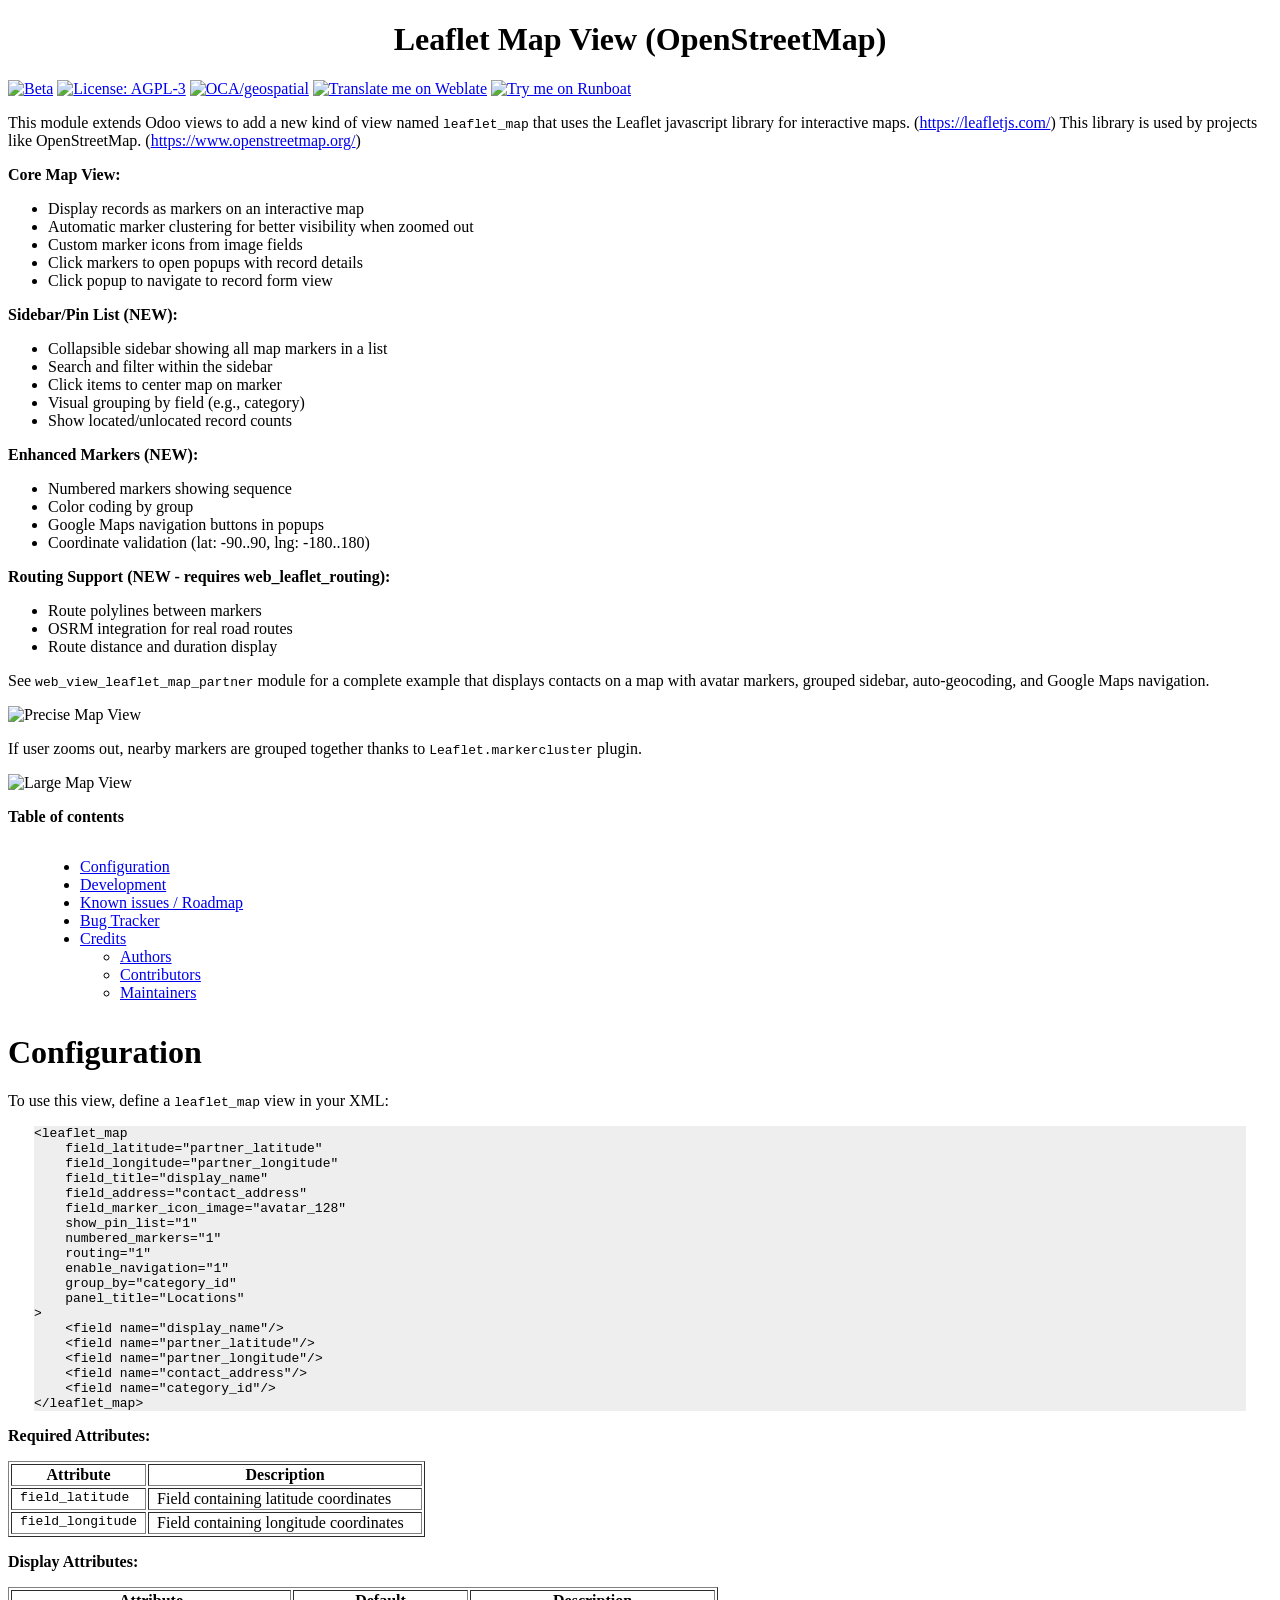
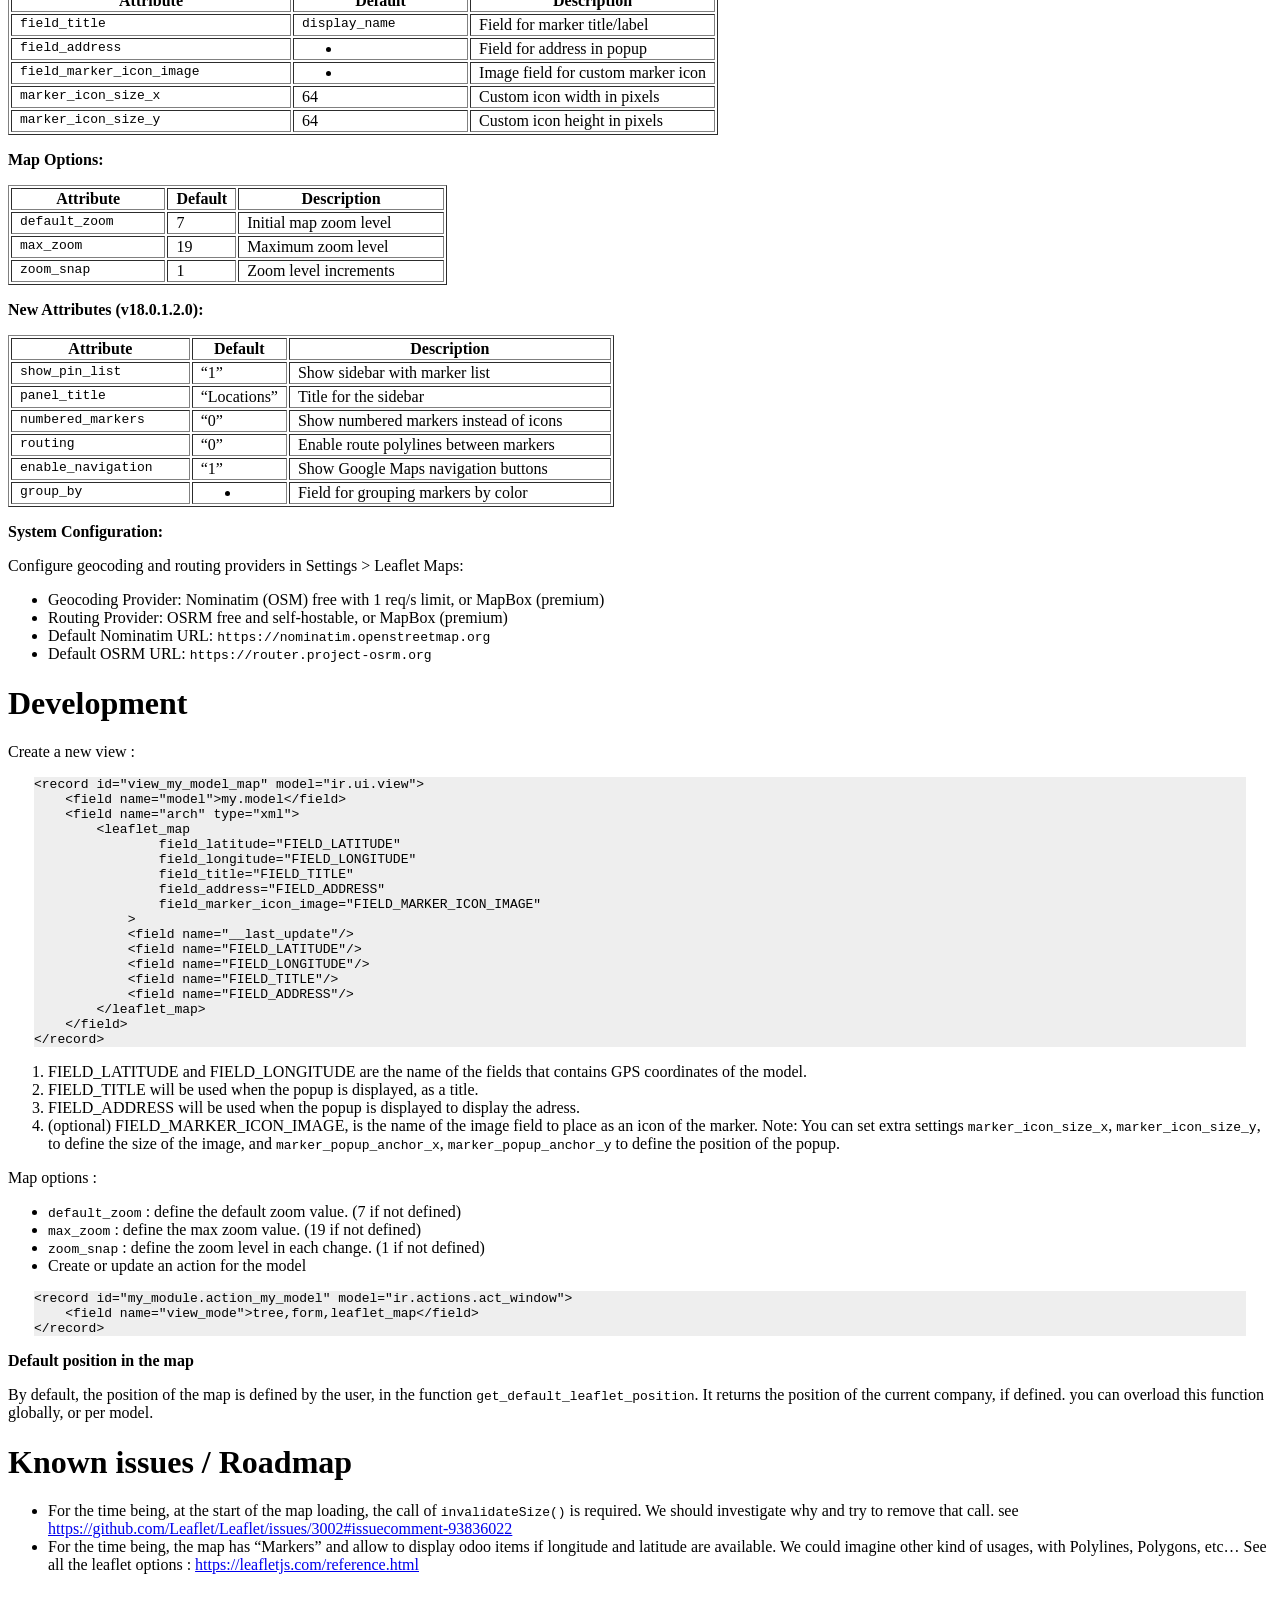
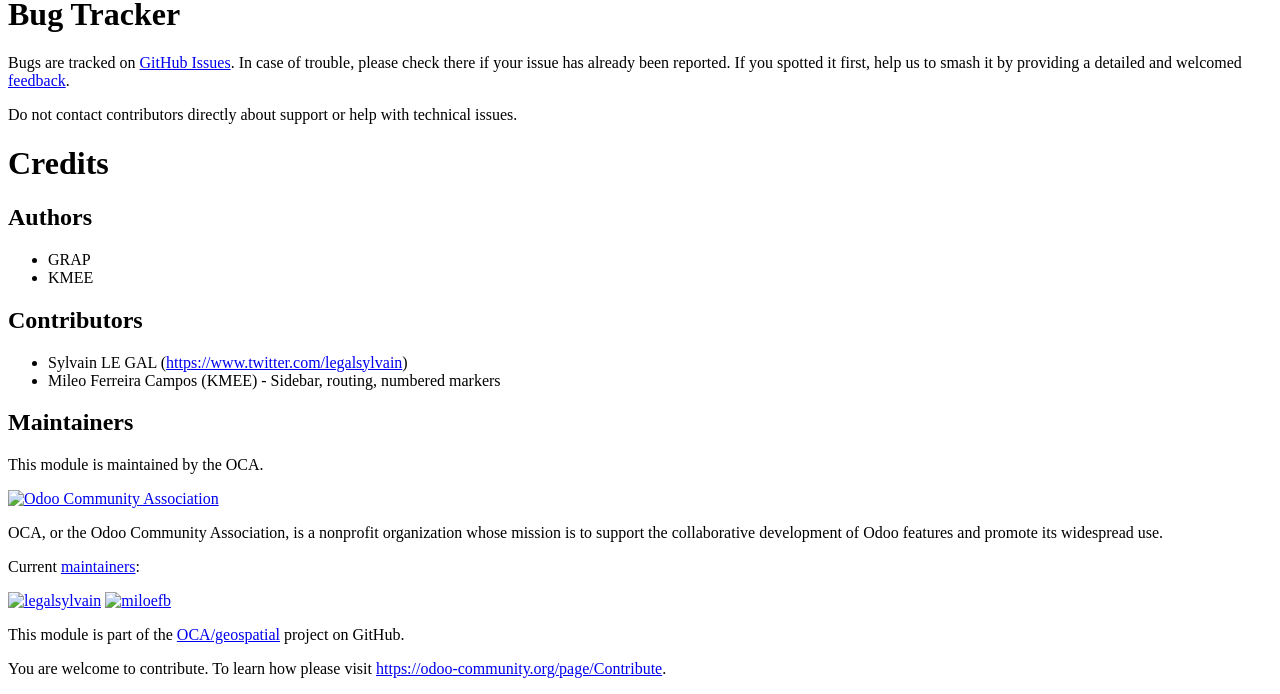
==== web_view_leaflet_map/static/description/index.html @ 556f7887 "[IMP] web_view_leaflet_map: add sidebar, numbered markers, and routing - Add PinList component for s" ====
<!DOCTYPE html PUBLIC "-//W3C//DTD XHTML 1.0 Transitional//EN" "http://www.w3.org/TR/xhtml1/DTD/xhtml1-transitional.dtd">
<html xmlns="http://www.w3.org/1999/xhtml" xml:lang="en" lang="en">
<head>
<meta http-equiv="Content-Type" content="text/html; charset=utf-8" />
<meta name="generator" content="Docutils: https://docutils.sourceforge.io/" />
<title>Leaflet Map View (OpenStreetMap)</title>
<style type="text/css">

/*
:Author: David Goodger (goodger@python.org)
:Id: $Id: html4css1.css 9511 2024-01-13 09:50:07Z milde $
:Copyright: This stylesheet has been placed in the public domain.

Default cascading style sheet for the HTML output of Docutils.
Despite the name, some widely supported CSS2 features are used.

See https://docutils.sourceforge.io/docs/howto/html-stylesheets.html for how to
customize this style sheet.
*/

/* used to remove borders from tables and images */
.borderless, table.borderless td, table.borderless th {
  border: 0 }

table.borderless td, table.borderless th {
  /* Override padding for "table.docutils td" with "! important".
     The right padding separates the table cells. */
  padding: 0 0.5em 0 0 ! important }

.first {
  /* Override more specific margin styles with "! important". */
  margin-top: 0 ! important }

.last, .with-subtitle {
  margin-bottom: 0 ! important }

.hidden {
  display: none }

.subscript {
  vertical-align: sub;
  font-size: smaller }

.superscript {
  vertical-align: super;
  font-size: smaller }

a.toc-backref {
  text-decoration: none ;
  color: black }

blockquote.epigraph {
  margin: 2em 5em ; }

dl.docutils dd {
  margin-bottom: 0.5em }

object[type="image/svg+xml"], object[type="application/x-shockwave-flash"] {
  overflow: hidden;
}

/* Uncomment (and remove this text!) to get bold-faced definition list terms
dl.docutils dt {
  font-weight: bold }
*/

div.abstract {
  margin: 2em 5em }

div.abstract p.topic-title {
  font-weight: bold ;
  text-align: center }

div.admonition, div.attention, div.caution, div.danger, div.error,
div.hint, div.important, div.note, div.tip, div.warning {
  margin: 2em ;
  border: medium outset ;
  padding: 1em }

div.admonition p.admonition-title, div.hint p.admonition-title,
div.important p.admonition-title, div.note p.admonition-title,
div.tip p.admonition-title {
  font-weight: bold ;
  font-family: sans-serif }

div.attention p.admonition-title, div.caution p.admonition-title,
div.danger p.admonition-title, div.error p.admonition-title,
div.warning p.admonition-title, .code .error {
  color: red ;
  font-weight: bold ;
  font-family: sans-serif }

/* Uncomment (and remove this text!) to get reduced vertical space in
   compound paragraphs.
div.compound .compound-first, div.compound .compound-middle {
  margin-bottom: 0.5em }

div.compound .compound-last, div.compound .compound-middle {
  margin-top: 0.5em }
*/

div.dedication {
  margin: 2em 5em ;
  text-align: center ;
  font-style: italic }

div.dedication p.topic-title {
  font-weight: bold ;
  font-style: normal }

div.figure {
  margin-left: 2em ;
  margin-right: 2em }

div.footer, div.header {
  clear: both;
  font-size: smaller }

div.line-block {
  display: block ;
  margin-top: 1em ;
  margin-bottom: 1em }

div.line-block div.line-block {
  margin-top: 0 ;
  margin-bottom: 0 ;
  margin-left: 1.5em }

div.sidebar {
  margin: 0 0 0.5em 1em ;
  border: medium outset ;
  padding: 1em ;
  background-color: #ffffee ;
  width: 40% ;
  float: right ;
  clear: right }

div.sidebar p.rubric {
  font-family: sans-serif ;
  font-size: medium }

div.system-messages {
  margin: 5em }

div.system-messages h1 {
  color: red }

div.system-message {
  border: medium outset ;
  padding: 1em }

div.system-message p.system-message-title {
  color: red ;
  font-weight: bold }

div.topic {
  margin: 2em }

h1.section-subtitle, h2.section-subtitle, h3.section-subtitle,
h4.section-subtitle, h5.section-subtitle, h6.section-subtitle {
  margin-top: 0.4em }

h1.title {
  text-align: center }

h2.subtitle {
  text-align: center }

hr.docutils {
  width: 75% }

img.align-left, .figure.align-left, object.align-left, table.align-left {
  clear: left ;
  float: left ;
  margin-right: 1em }

img.align-right, .figure.align-right, object.align-right, table.align-right {
  clear: right ;
  float: right ;
  margin-left: 1em }

img.align-center, .figure.align-center, object.align-center {
  display: block;
  margin-left: auto;
  margin-right: auto;
}

table.align-center {
  margin-left: auto;
  margin-right: auto;
}

.align-left {
  text-align: left }

.align-center {
  clear: both ;
  text-align: center }

.align-right {
  text-align: right }

/* reset inner alignment in figures */
div.align-right {
  text-align: inherit }

/* div.align-center * { */
/*   text-align: left } */

.align-top    {
  vertical-align: top }

.align-middle {
  vertical-align: middle }

.align-bottom {
  vertical-align: bottom }

ol.simple, ul.simple {
  margin-bottom: 1em }

ol.arabic {
  list-style: decimal }

ol.loweralpha {
  list-style: lower-alpha }

ol.upperalpha {
  list-style: upper-alpha }

ol.lowerroman {
  list-style: lower-roman }

ol.upperroman {
  list-style: upper-roman }

p.attribution {
  text-align: right ;
  margin-left: 50% }

p.caption {
  font-style: italic }

p.credits {
  font-style: italic ;
  font-size: smaller }

p.label {
  white-space: nowrap }

p.rubric {
  font-weight: bold ;
  font-size: larger ;
  color: maroon ;
  text-align: center }

p.sidebar-title {
  font-family: sans-serif ;
  font-weight: bold ;
  font-size: larger }

p.sidebar-subtitle {
  font-family: sans-serif ;
  font-weight: bold }

p.topic-title {
  font-weight: bold }

pre.address {
  margin-bottom: 0 ;
  margin-top: 0 ;
  font: inherit }

pre.literal-block, pre.doctest-block, pre.math, pre.code {
  margin-left: 2em ;
  margin-right: 2em }

pre.code .ln { color: gray; } /* line numbers */
pre.code, code { background-color: #eeeeee }
pre.code .comment, code .comment { color: #5C6576 }
pre.code .keyword, code .keyword { color: #3B0D06; font-weight: bold }
pre.code .literal.string, code .literal.string { color: #0C5404 }
pre.code .name.builtin, code .name.builtin { color: #352B84 }
pre.code .deleted, code .deleted { background-color: #DEB0A1}
pre.code .inserted, code .inserted { background-color: #A3D289}

span.classifier {
  font-family: sans-serif ;
  font-style: oblique }

span.classifier-delimiter {
  font-family: sans-serif ;
  font-weight: bold }

span.interpreted {
  font-family: sans-serif }

span.option {
  white-space: nowrap }

span.pre {
  white-space: pre }

span.problematic, pre.problematic {
  color: red }

span.section-subtitle {
  /* font-size relative to parent (h1..h6 element) */
  font-size: 80% }

table.citation {
  border-left: solid 1px gray;
  margin-left: 1px }

table.docinfo {
  margin: 2em 4em }

table.docutils {
  margin-top: 0.5em ;
  margin-bottom: 0.5em }

table.footnote {
  border-left: solid 1px black;
  margin-left: 1px }

table.docutils td, table.docutils th,
table.docinfo td, table.docinfo th {
  padding-left: 0.5em ;
  padding-right: 0.5em ;
  vertical-align: top }

table.docutils th.field-name, table.docinfo th.docinfo-name {
  font-weight: bold ;
  text-align: left ;
  white-space: nowrap ;
  padding-left: 0 }

/* "booktabs" style (no vertical lines) */
table.docutils.booktabs {
  border: 0px;
  border-top: 2px solid;
  border-bottom: 2px solid;
  border-collapse: collapse;
}
table.docutils.booktabs * {
  border: 0px;
}
table.docutils.booktabs th {
  border-bottom: thin solid;
  text-align: left;
}

h1 tt.docutils, h2 tt.docutils, h3 tt.docutils,
h4 tt.docutils, h5 tt.docutils, h6 tt.docutils {
  font-size: 100% }

ul.auto-toc {
  list-style-type: none }

</style>
</head>
<body>
<div class="document" id="leaflet-map-view-openstreetmap">
<h1 class="title">Leaflet Map View (OpenStreetMap)</h1>

<!-- !!!!!!!!!!!!!!!!!!!!!!!!!!!!!!!!!!!!!!!!!!!!!!!!!!!!
!! This file is generated by oca-gen-addon-readme !!
!! changes will be overwritten.                   !!
!!!!!!!!!!!!!!!!!!!!!!!!!!!!!!!!!!!!!!!!!!!!!!!!!!!!
!! source digest: sha256:f9a77df7f01c74ae830ace8e6334efc9780ff34d21ff2f50cb4bd2e63576aa81
!!!!!!!!!!!!!!!!!!!!!!!!!!!!!!!!!!!!!!!!!!!!!!!!!!!! -->
<p><a class="reference external image-reference" href="https://odoo-community.org/page/development-status"><img alt="Beta" src="https://img.shields.io/badge/maturity-Beta-yellow.png" /></a> <a class="reference external image-reference" href="http://www.gnu.org/licenses/agpl-3.0-standalone.html"><img alt="License: AGPL-3" src="https://img.shields.io/badge/licence-AGPL--3-blue.png" /></a> <a class="reference external image-reference" href="https://github.com/OCA/geospatial/tree/18.0/web_view_leaflet_map"><img alt="OCA/geospatial" src="https://img.shields.io/badge/github-OCA%2Fgeospatial-lightgray.png?logo=github" /></a> <a class="reference external image-reference" href="https://translation.odoo-community.org/projects/geospatial-18-0/geospatial-18-0-web_view_leaflet_map"><img alt="Translate me on Weblate" src="https://img.shields.io/badge/weblate-Translate%20me-F47D42.png" /></a> <a class="reference external image-reference" href="https://runboat.odoo-community.org/builds?repo=OCA/geospatial&amp;target_branch=18.0"><img alt="Try me on Runboat" src="https://img.shields.io/badge/runboat-Try%20me-875A7B.png" /></a></p>
<p>This module extends Odoo views to add a new kind of view named
<tt class="docutils literal">leaflet_map</tt> that uses the Leaflet javascript library for interactive
maps. (<a class="reference external" href="https://leafletjs.com/">https://leafletjs.com/</a>) This library is used by projects like
OpenStreetMap. (<a class="reference external" href="https://www.openstreetmap.org/">https://www.openstreetmap.org/</a>)</p>
<p><strong>Core Map View:</strong></p>
<ul class="simple">
<li>Display records as markers on an interactive map</li>
<li>Automatic marker clustering for better visibility when zoomed out</li>
<li>Custom marker icons from image fields</li>
<li>Click markers to open popups with record details</li>
<li>Click popup to navigate to record form view</li>
</ul>
<p><strong>Sidebar/Pin List (NEW):</strong></p>
<ul class="simple">
<li>Collapsible sidebar showing all map markers in a list</li>
<li>Search and filter within the sidebar</li>
<li>Click items to center map on marker</li>
<li>Visual grouping by field (e.g., category)</li>
<li>Show located/unlocated record counts</li>
</ul>
<p><strong>Enhanced Markers (NEW):</strong></p>
<ul class="simple">
<li>Numbered markers showing sequence</li>
<li>Color coding by group</li>
<li>Google Maps navigation buttons in popups</li>
<li>Coordinate validation (lat: -90..90, lng: -180..180)</li>
</ul>
<p><strong>Routing Support (NEW - requires web_leaflet_routing):</strong></p>
<ul class="simple">
<li>Route polylines between markers</li>
<li>OSRM integration for real road routes</li>
<li>Route distance and duration display</li>
</ul>
<p>See <tt class="docutils literal">web_view_leaflet_map_partner</tt> module for a complete example that
displays contacts on a map with avatar markers, grouped sidebar,
auto-geocoding, and Google Maps navigation.</p>
<p><img alt="Precise Map View" src="https://raw.githubusercontent.com/OCA/geospatial/18.0/web_view_leaflet_map/static/description/view_res_partner_map_precise.png" /></p>
<p>If user zooms out, nearby markers are grouped together thanks to
<tt class="docutils literal">Leaflet.markercluster</tt> plugin.</p>
<p><img alt="Large Map View" src="https://raw.githubusercontent.com/OCA/geospatial/18.0/web_view_leaflet_map/static/description/view_res_partner_map_large.png" /></p>
<p><strong>Table of contents</strong></p>
<div class="contents local topic" id="contents">
<ul class="simple">
<li><a class="reference internal" href="#configuration" id="toc-entry-1">Configuration</a></li>
<li><a class="reference internal" href="#development" id="toc-entry-2">Development</a></li>
<li><a class="reference internal" href="#known-issues-roadmap" id="toc-entry-3">Known issues / Roadmap</a></li>
<li><a class="reference internal" href="#bug-tracker" id="toc-entry-4">Bug Tracker</a></li>
<li><a class="reference internal" href="#credits" id="toc-entry-5">Credits</a><ul>
<li><a class="reference internal" href="#authors" id="toc-entry-6">Authors</a></li>
<li><a class="reference internal" href="#contributors" id="toc-entry-7">Contributors</a></li>
<li><a class="reference internal" href="#maintainers" id="toc-entry-8">Maintainers</a></li>
</ul>
</li>
</ul>
</div>
<div class="section" id="configuration">
<h1><a class="toc-backref" href="#toc-entry-1">Configuration</a></h1>
<p>To use this view, define a <tt class="docutils literal">leaflet_map</tt> view in your XML:</p>
<pre class="code xml literal-block">
<span class="nt">&lt;leaflet_map</span><span class="w">
    </span><span class="na">field_latitude=</span><span class="s">&quot;partner_latitude&quot;</span><span class="w">
    </span><span class="na">field_longitude=</span><span class="s">&quot;partner_longitude&quot;</span><span class="w">
    </span><span class="na">field_title=</span><span class="s">&quot;display_name&quot;</span><span class="w">
    </span><span class="na">field_address=</span><span class="s">&quot;contact_address&quot;</span><span class="w">
    </span><span class="na">field_marker_icon_image=</span><span class="s">&quot;avatar_128&quot;</span><span class="w">
    </span><span class="na">show_pin_list=</span><span class="s">&quot;1&quot;</span><span class="w">
    </span><span class="na">numbered_markers=</span><span class="s">&quot;1&quot;</span><span class="w">
    </span><span class="na">routing=</span><span class="s">&quot;1&quot;</span><span class="w">
    </span><span class="na">enable_navigation=</span><span class="s">&quot;1&quot;</span><span class="w">
    </span><span class="na">group_by=</span><span class="s">&quot;category_id&quot;</span><span class="w">
    </span><span class="na">panel_title=</span><span class="s">&quot;Locations&quot;</span><span class="w">
</span><span class="nt">&gt;</span><span class="w">
    </span><span class="nt">&lt;field</span><span class="w"> </span><span class="na">name=</span><span class="s">&quot;display_name&quot;</span><span class="nt">/&gt;</span><span class="w">
    </span><span class="nt">&lt;field</span><span class="w"> </span><span class="na">name=</span><span class="s">&quot;partner_latitude&quot;</span><span class="nt">/&gt;</span><span class="w">
    </span><span class="nt">&lt;field</span><span class="w"> </span><span class="na">name=</span><span class="s">&quot;partner_longitude&quot;</span><span class="nt">/&gt;</span><span class="w">
    </span><span class="nt">&lt;field</span><span class="w"> </span><span class="na">name=</span><span class="s">&quot;contact_address&quot;</span><span class="nt">/&gt;</span><span class="w">
    </span><span class="nt">&lt;field</span><span class="w"> </span><span class="na">name=</span><span class="s">&quot;category_id&quot;</span><span class="nt">/&gt;</span><span class="w">
</span><span class="nt">&lt;/leaflet_map&gt;</span>
</pre>
<p><strong>Required Attributes:</strong></p>
<table border="1" class="docutils">
<colgroup>
<col width="33%" />
<col width="67%" />
</colgroup>
<thead valign="bottom">
<tr><th class="head">Attribute</th>
<th class="head">Description</th>
</tr>
</thead>
<tbody valign="top">
<tr><td><tt class="docutils literal">field_latitude</tt></td>
<td>Field containing latitude coordinates</td>
</tr>
<tr><td><tt class="docutils literal">field_longitude</tt></td>
<td>Field containing longitude coordinates</td>
</tr>
</tbody>
</table>
<p><strong>Display Attributes:</strong></p>
<table border="1" class="docutils">
<colgroup>
<col width="40%" />
<col width="25%" />
<col width="35%" />
</colgroup>
<thead valign="bottom">
<tr><th class="head">Attribute</th>
<th class="head">Default</th>
<th class="head">Description</th>
</tr>
</thead>
<tbody valign="top">
<tr><td><tt class="docutils literal">field_title</tt></td>
<td><tt class="docutils literal">display_name</tt></td>
<td>Field for marker
title/label</td>
</tr>
<tr><td><tt class="docutils literal">field_address</tt></td>
<td><ul class="first last simple">
<li></li>
</ul>
</td>
<td>Field for address in
popup</td>
</tr>
<tr><td><tt class="docutils literal">field_marker_icon_image</tt></td>
<td><ul class="first last simple">
<li></li>
</ul>
</td>
<td>Image field for custom
marker icon</td>
</tr>
<tr><td><tt class="docutils literal">marker_icon_size_x</tt></td>
<td>64</td>
<td>Custom icon width in
pixels</td>
</tr>
<tr><td><tt class="docutils literal">marker_icon_size_y</tt></td>
<td>64</td>
<td>Custom icon height in
pixels</td>
</tr>
</tbody>
</table>
<p><strong>Map Options:</strong></p>
<table border="1" class="docutils">
<colgroup>
<col width="36%" />
<col width="16%" />
<col width="49%" />
</colgroup>
<thead valign="bottom">
<tr><th class="head">Attribute</th>
<th class="head">Default</th>
<th class="head">Description</th>
</tr>
</thead>
<tbody valign="top">
<tr><td><tt class="docutils literal">default_zoom</tt></td>
<td>7</td>
<td>Initial map zoom level</td>
</tr>
<tr><td><tt class="docutils literal">max_zoom</tt></td>
<td>19</td>
<td>Maximum zoom level</td>
</tr>
<tr><td><tt class="docutils literal">zoom_snap</tt></td>
<td>1</td>
<td>Zoom level increments</td>
</tr>
</tbody>
</table>
<p><strong>New Attributes (v18.0.1.2.0):</strong></p>
<table border="1" class="docutils">
<colgroup>
<col width="30%" />
<col width="16%" />
<col width="54%" />
</colgroup>
<thead valign="bottom">
<tr><th class="head">Attribute</th>
<th class="head">Default</th>
<th class="head">Description</th>
</tr>
</thead>
<tbody valign="top">
<tr><td><tt class="docutils literal">show_pin_list</tt></td>
<td>“1”</td>
<td>Show sidebar with marker list</td>
</tr>
<tr><td><tt class="docutils literal">panel_title</tt></td>
<td>“Locations”</td>
<td>Title for the sidebar</td>
</tr>
<tr><td><tt class="docutils literal">numbered_markers</tt></td>
<td>“0”</td>
<td>Show numbered markers instead of icons</td>
</tr>
<tr><td><tt class="docutils literal">routing</tt></td>
<td>“0”</td>
<td>Enable route polylines between markers</td>
</tr>
<tr><td><tt class="docutils literal">enable_navigation</tt></td>
<td>“1”</td>
<td>Show Google Maps navigation buttons</td>
</tr>
<tr><td><tt class="docutils literal">group_by</tt></td>
<td><ul class="first last simple">
<li></li>
</ul>
</td>
<td>Field for grouping markers by color</td>
</tr>
</tbody>
</table>
<p><strong>System Configuration:</strong></p>
<p>Configure geocoding and routing providers in Settings &gt; Leaflet Maps:</p>
<ul class="simple">
<li>Geocoding Provider: Nominatim (OSM) free with 1 req/s limit, or MapBox
(premium)</li>
<li>Routing Provider: OSRM free and self-hostable, or MapBox (premium)</li>
<li>Default Nominatim URL: <tt class="docutils literal"><span class="pre">https://nominatim.openstreetmap.org</span></tt></li>
<li>Default OSRM URL: <tt class="docutils literal"><span class="pre">https://router.project-osrm.org</span></tt></li>
</ul>
</div>
<div class="section" id="development">
<h1><a class="toc-backref" href="#toc-entry-2">Development</a></h1>
<p>Create a new view :</p>
<pre class="code xml literal-block">
<span class="nt">&lt;record</span><span class="w"> </span><span class="na">id=</span><span class="s">&quot;view_my_model_map&quot;</span><span class="w"> </span><span class="na">model=</span><span class="s">&quot;ir.ui.view&quot;</span><span class="nt">&gt;</span><span class="w">
    </span><span class="nt">&lt;field</span><span class="w"> </span><span class="na">name=</span><span class="s">&quot;model&quot;</span><span class="nt">&gt;</span>my.model<span class="nt">&lt;/field&gt;</span><span class="w">
    </span><span class="nt">&lt;field</span><span class="w"> </span><span class="na">name=</span><span class="s">&quot;arch&quot;</span><span class="w"> </span><span class="na">type=</span><span class="s">&quot;xml&quot;</span><span class="nt">&gt;</span><span class="w">
        </span><span class="nt">&lt;leaflet_map</span><span class="w">
                </span><span class="na">field_latitude=</span><span class="s">&quot;FIELD_LATITUDE&quot;</span><span class="w">
                </span><span class="na">field_longitude=</span><span class="s">&quot;FIELD_LONGITUDE&quot;</span><span class="w">
                </span><span class="na">field_title=</span><span class="s">&quot;FIELD_TITLE&quot;</span><span class="w">
                </span><span class="na">field_address=</span><span class="s">&quot;FIELD_ADDRESS&quot;</span><span class="w">
                </span><span class="na">field_marker_icon_image=</span><span class="s">&quot;FIELD_MARKER_ICON_IMAGE&quot;</span><span class="w">
            </span><span class="nt">&gt;</span><span class="w">
            </span><span class="nt">&lt;field</span><span class="w"> </span><span class="na">name=</span><span class="s">&quot;__last_update&quot;</span><span class="nt">/&gt;</span><span class="w">
            </span><span class="nt">&lt;field</span><span class="w"> </span><span class="na">name=</span><span class="s">&quot;FIELD_LATITUDE&quot;</span><span class="nt">/&gt;</span><span class="w">
            </span><span class="nt">&lt;field</span><span class="w"> </span><span class="na">name=</span><span class="s">&quot;FIELD_LONGITUDE&quot;</span><span class="nt">/&gt;</span><span class="w">
            </span><span class="nt">&lt;field</span><span class="w"> </span><span class="na">name=</span><span class="s">&quot;FIELD_TITLE&quot;</span><span class="nt">/&gt;</span><span class="w">
            </span><span class="nt">&lt;field</span><span class="w"> </span><span class="na">name=</span><span class="s">&quot;FIELD_ADDRESS&quot;</span><span class="nt">/&gt;</span><span class="w">
        </span><span class="nt">&lt;/leaflet_map&gt;</span><span class="w">
    </span><span class="nt">&lt;/field&gt;</span><span class="w">
</span><span class="nt">&lt;/record&gt;</span>
</pre>
<ol class="arabic simple">
<li>FIELD_LATITUDE and FIELD_LONGITUDE are the name of the fields that
contains GPS coordinates of the model.</li>
<li>FIELD_TITLE will be used when the popup is displayed, as a title.</li>
<li>FIELD_ADDRESS will be used when the popup is displayed to display the
adress.</li>
<li>(optional) FIELD_MARKER_ICON_IMAGE, is the name of the image field to
place as an icon of the marker. Note: You can set extra settings
<tt class="docutils literal">marker_icon_size_x</tt>, <tt class="docutils literal">marker_icon_size_y</tt>, to define the size of
the image, and <tt class="docutils literal">marker_popup_anchor_x</tt>, <tt class="docutils literal">marker_popup_anchor_y</tt>
to define the position of the popup.</li>
</ol>
<p>Map options :</p>
<ul class="simple">
<li><tt class="docutils literal">default_zoom</tt> : define the default zoom value. (7 if not defined)</li>
<li><tt class="docutils literal">max_zoom</tt> : define the max zoom value. (19 if not defined)</li>
<li><tt class="docutils literal">zoom_snap</tt> : define the zoom level in each change. (1 if not
defined)</li>
<li>Create or update an action for the model</li>
</ul>
<pre class="code xml literal-block">
<span class="nt">&lt;record</span><span class="w"> </span><span class="na">id=</span><span class="s">&quot;my_module.action_my_model&quot;</span><span class="w"> </span><span class="na">model=</span><span class="s">&quot;ir.actions.act_window&quot;</span><span class="nt">&gt;</span><span class="w">
    </span><span class="nt">&lt;field</span><span class="w"> </span><span class="na">name=</span><span class="s">&quot;view_mode&quot;</span><span class="nt">&gt;</span>tree,form,leaflet_map<span class="nt">&lt;/field&gt;</span><span class="w">
</span><span class="nt">&lt;/record&gt;</span>
</pre>
<p><strong>Default position in the map</strong></p>
<p>By default, the position of the map is defined by the user, in the
function <tt class="docutils literal">get_default_leaflet_position</tt>. It returns the position of
the current company, if defined. you can overload this function
globally, or per model.</p>
</div>
<div class="section" id="known-issues-roadmap">
<h1><a class="toc-backref" href="#toc-entry-3">Known issues / Roadmap</a></h1>
<ul class="simple">
<li>For the time being, at the start of the map loading, the call of
<tt class="docutils literal">invalidateSize()</tt> is required. We should investigate why and try to
remove that call. see
<a class="reference external" href="https://github.com/Leaflet/Leaflet/issues/3002#issuecomment-93836022">https://github.com/Leaflet/Leaflet/issues/3002#issuecomment-93836022</a></li>
<li>For the time being, the map has “Markers” and allow to display odoo
items if longitude and latitude are available. We could imagine other
kind of usages, with Polylines, Polygons, etc… See all the leaflet
options : <a class="reference external" href="https://leafletjs.com/reference.html">https://leafletjs.com/reference.html</a></li>
</ul>
</div>
<div class="section" id="bug-tracker">
<h1><a class="toc-backref" href="#toc-entry-4">Bug Tracker</a></h1>
<p>Bugs are tracked on <a class="reference external" href="https://github.com/OCA/geospatial/issues">GitHub Issues</a>.
In case of trouble, please check there if your issue has already been reported.
If you spotted it first, help us to smash it by providing a detailed and welcomed
<a class="reference external" href="https://github.com/OCA/geospatial/issues/new?body=module:%20web_view_leaflet_map%0Aversion:%2018.0%0A%0A**Steps%20to%20reproduce**%0A-%20...%0A%0A**Current%20behavior**%0A%0A**Expected%20behavior**">feedback</a>.</p>
<p>Do not contact contributors directly about support or help with technical issues.</p>
</div>
<div class="section" id="credits">
<h1><a class="toc-backref" href="#toc-entry-5">Credits</a></h1>
<div class="section" id="authors">
<h2><a class="toc-backref" href="#toc-entry-6">Authors</a></h2>
<ul class="simple">
<li>GRAP</li>
<li>KMEE</li>
</ul>
</div>
<div class="section" id="contributors">
<h2><a class="toc-backref" href="#toc-entry-7">Contributors</a></h2>
<ul class="simple">
<li>Sylvain LE GAL (<a class="reference external" href="https://www.twitter.com/legalsylvain">https://www.twitter.com/legalsylvain</a>)</li>
<li>Mileo Ferreira Campos (KMEE) - Sidebar, routing, numbered markers</li>
</ul>
</div>
<div class="section" id="maintainers">
<h2><a class="toc-backref" href="#toc-entry-8">Maintainers</a></h2>
<p>This module is maintained by the OCA.</p>
<a class="reference external image-reference" href="https://odoo-community.org">
<img alt="Odoo Community Association" src="https://odoo-community.org/logo.png" />
</a>
<p>OCA, or the Odoo Community Association, is a nonprofit organization whose
mission is to support the collaborative development of Odoo features and
promote its widespread use.</p>
<p>Current <a class="reference external" href="https://odoo-community.org/page/maintainer-role">maintainers</a>:</p>
<p><a class="reference external image-reference" href="https://github.com/legalsylvain"><img alt="legalsylvain" src="https://github.com/legalsylvain.png?size=40px" /></a> <a class="reference external image-reference" href="https://github.com/miloefb"><img alt="miloefb" src="https://github.com/miloefb.png?size=40px" /></a></p>
<p>This module is part of the <a class="reference external" href="https://github.com/OCA/geospatial/tree/18.0/web_view_leaflet_map">OCA/geospatial</a> project on GitHub.</p>
<p>You are welcome to contribute. To learn how please visit <a class="reference external" href="https://odoo-community.org/page/Contribute">https://odoo-community.org/page/Contribute</a>.</p>
</div>
</div>
</div>
</body>
</html>
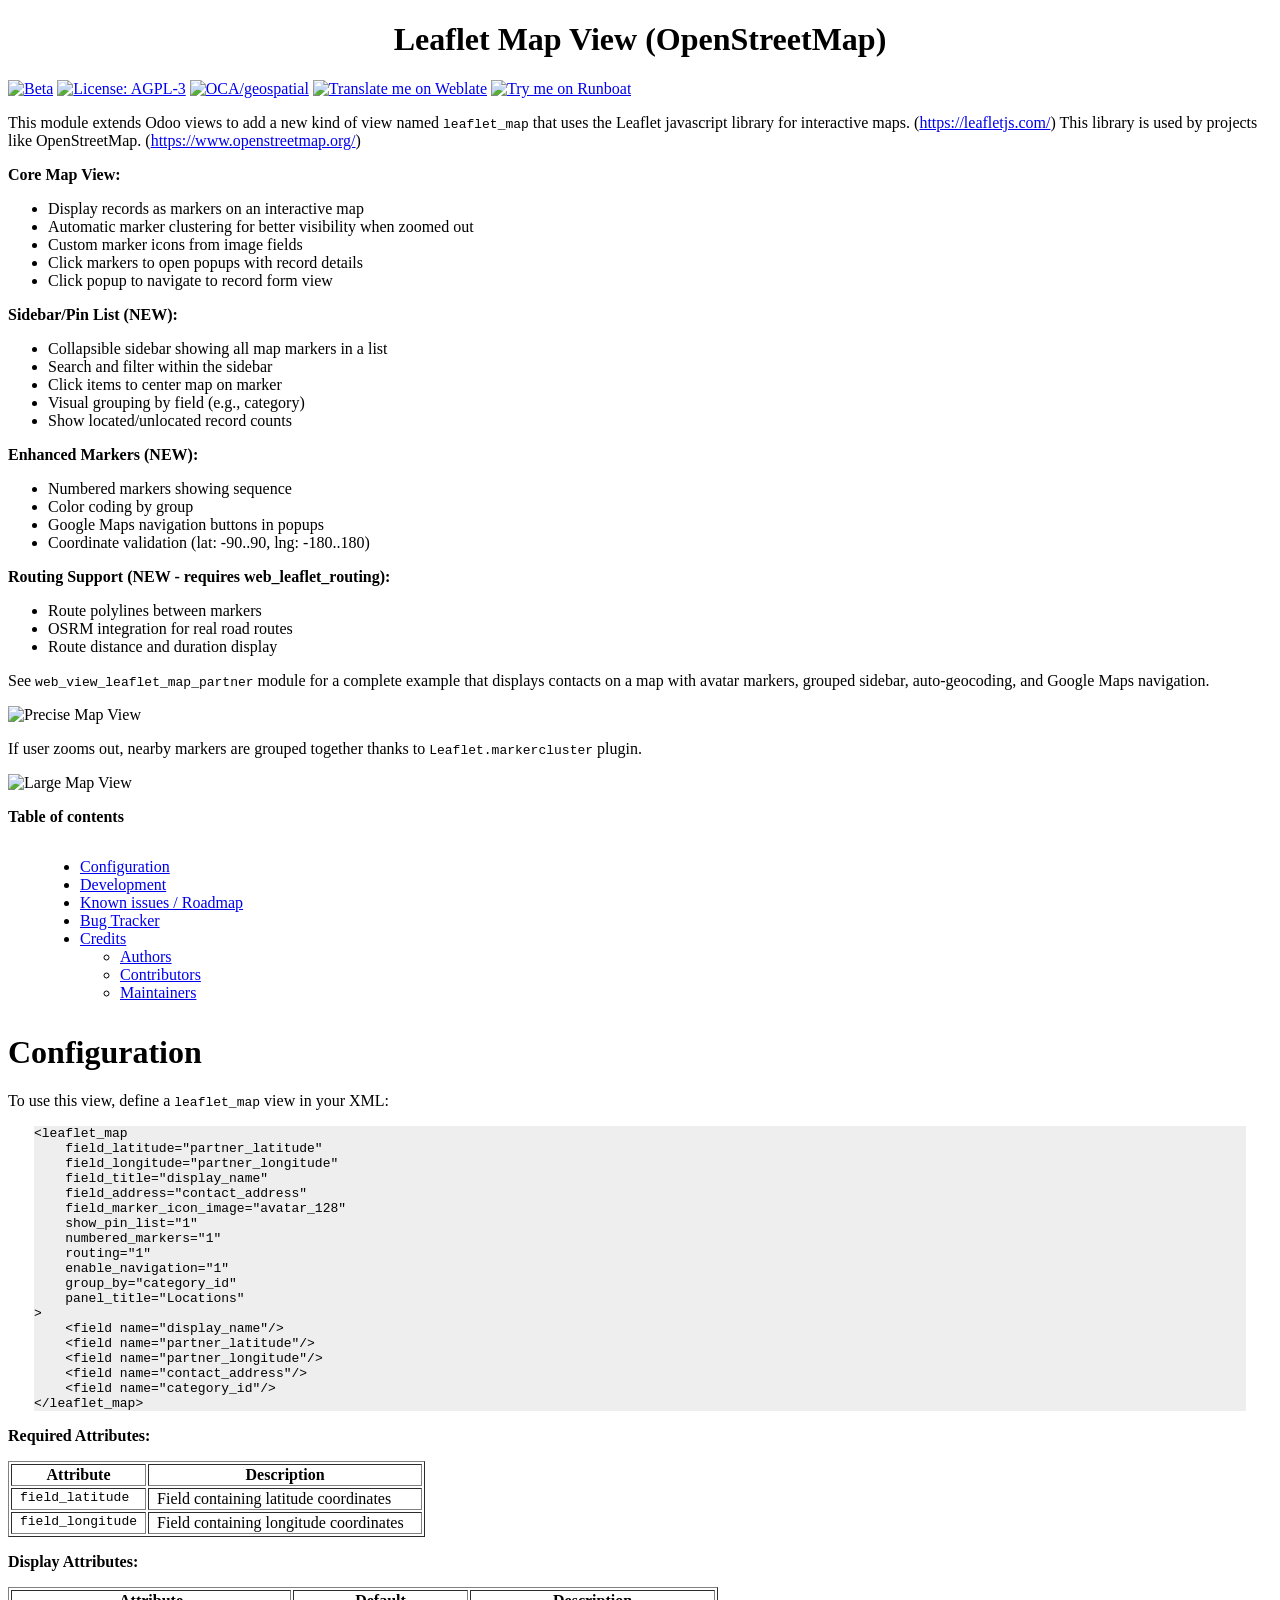
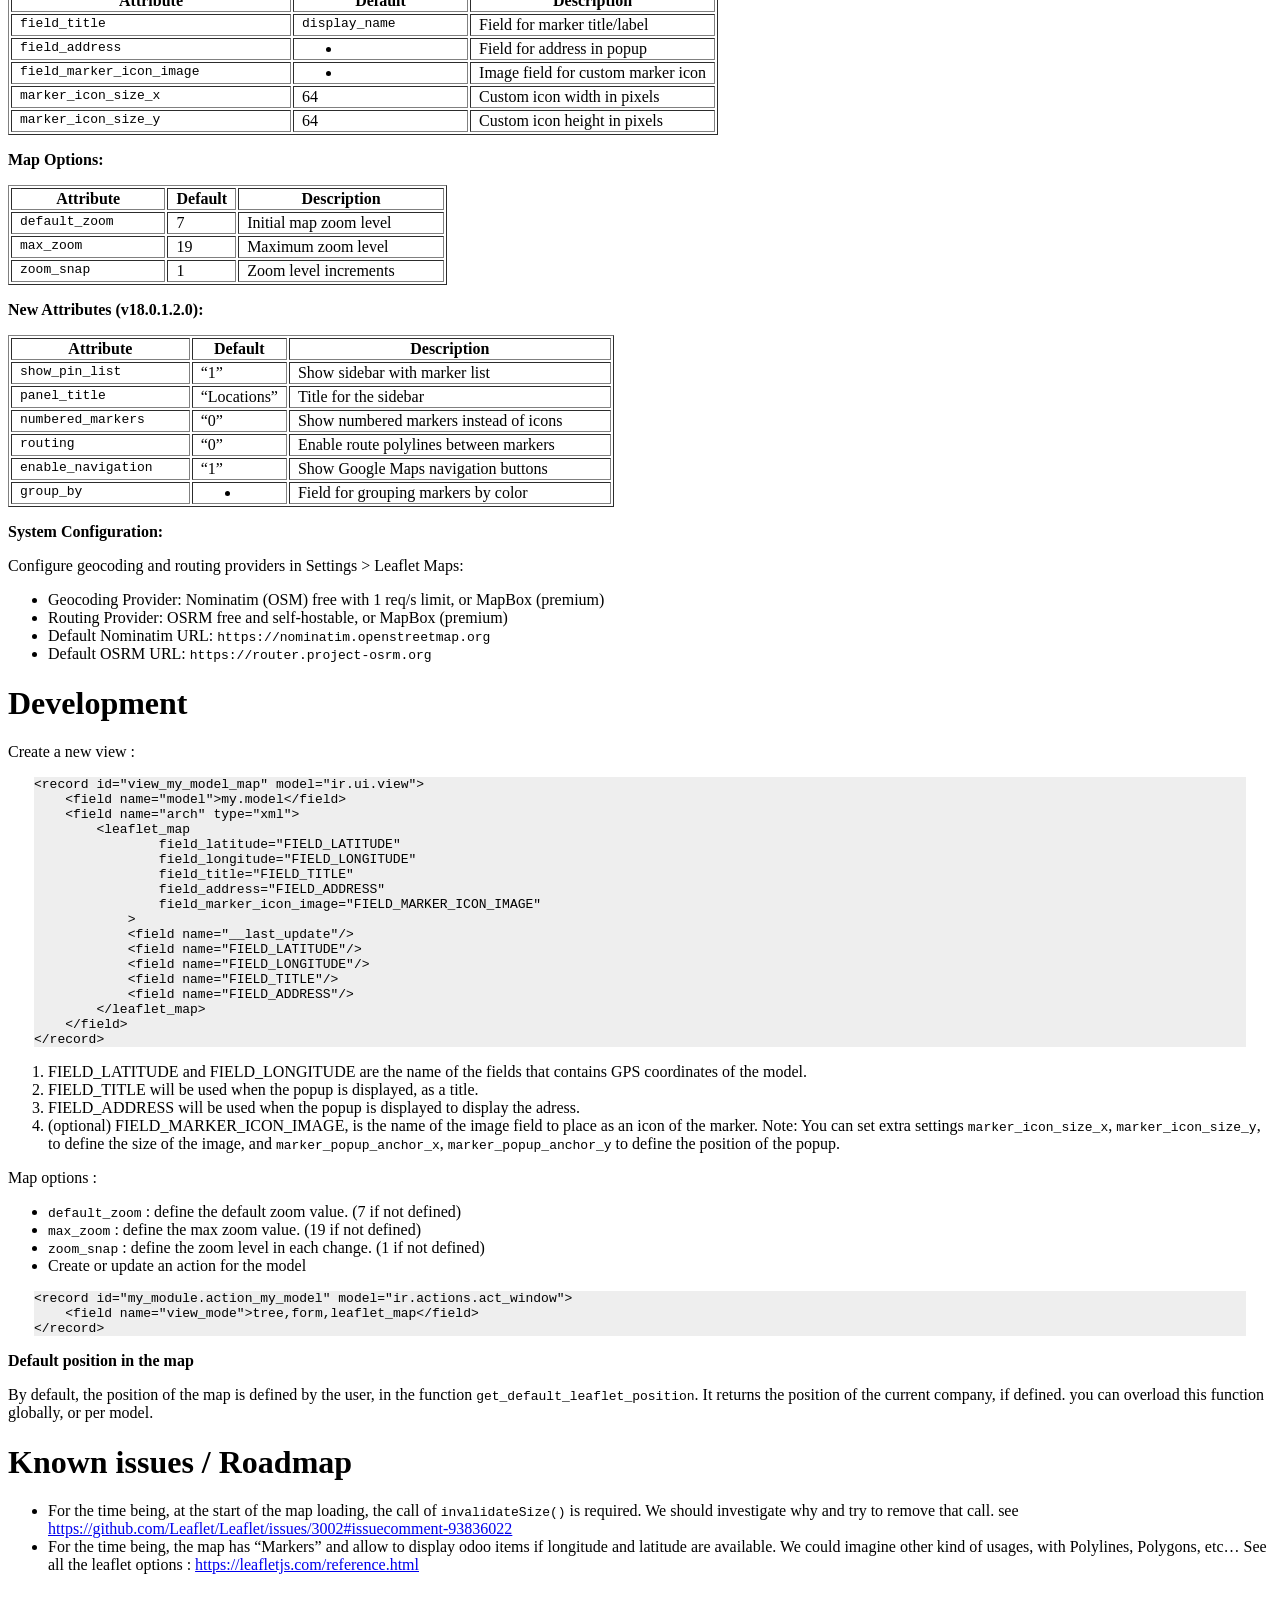
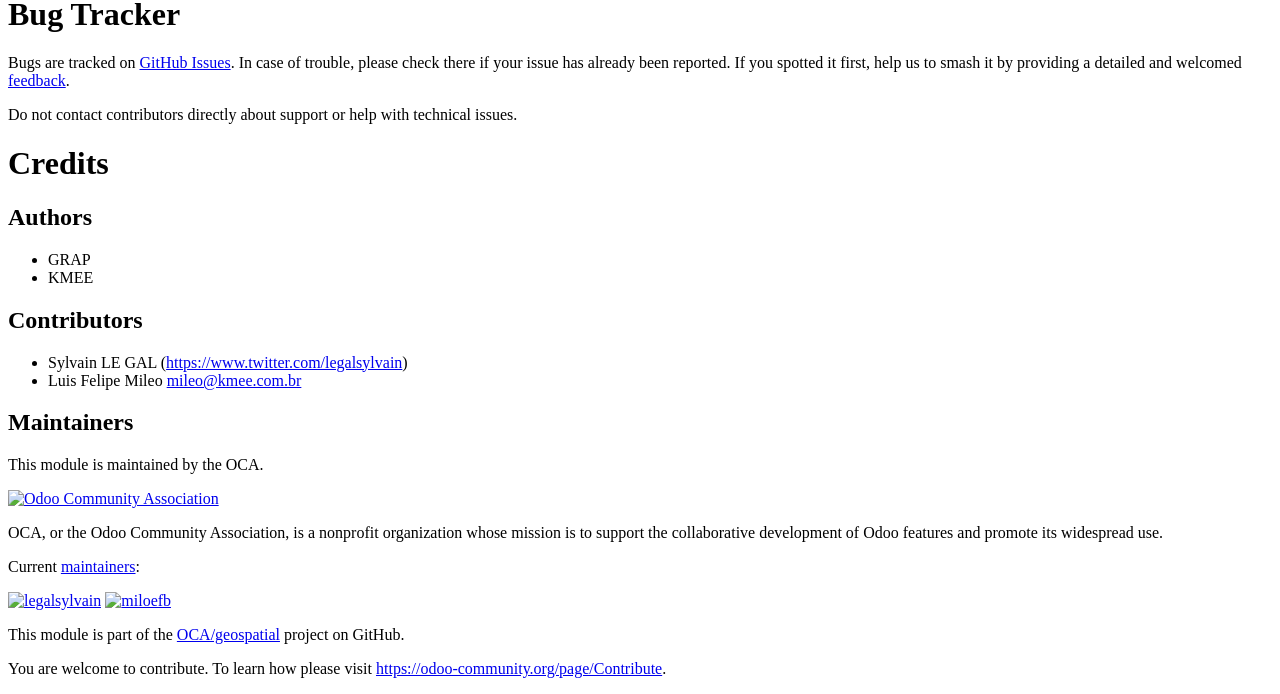
==== commit 32a63bae: "[FIX] leaflet: add missing copyright headers and update CONTRIBUTORS Add KMEE copyright headers to J" ====
--- a/web_view_leaflet_map/static/description/index.html
+++ b/web_view_leaflet_map/static/description/index.html
@@ -685,7 +685,7 @@
 <h2><a class="toc-backref" href="#toc-entry-7">Contributors</a></h2>
 <ul class="simple">
 <li>Sylvain LE GAL (<a class="reference external" href="https://www.twitter.com/legalsylvain">https://www.twitter.com/legalsylvain</a>)</li>
-<li>Mileo Ferreira Campos (KMEE) - Sidebar, routing, numbered markers</li>
+<li>Luis Felipe Mileo <a class="reference external" href="mailto:mileo&#64;kmee.com.br">mileo&#64;kmee.com.br</a></li>
 </ul>
 </div>
 <div class="section" id="maintainers">
